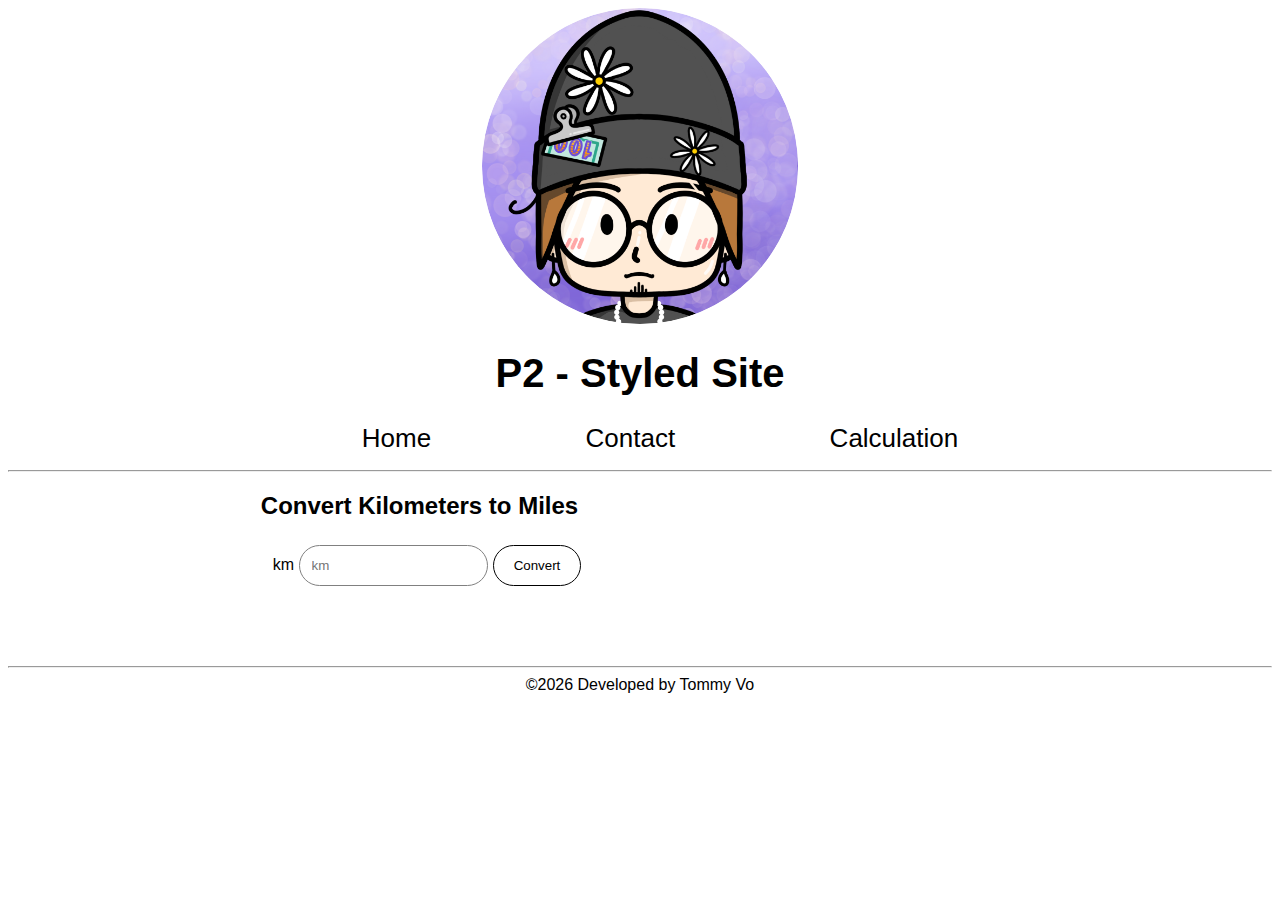
==== calculation.html @ d1adf96e "Completed Calculations page" ====
<!DOCTYPE html>
<html>
    <head>
        <title>P2 | Calculation</title>
    </head>
    <body>
        <header>
            <img src="ProfPic.jpg" id="profPic" alt="Tommy Vo Self Portrait Cartoonized">
            <h1 class="title">P2 - Styled Site</h1>
        </header>
        <nav>
            <ul>
                <li><a href="./index.html">Home</a></li>
                <li><a href="./contact.html">Contact</a></li>
                <li><a href="./calculation.html">Calculation</a></li>
            </ul>
        </nav>
        <hr>
        <main>
            <div class="container">
                <h2>Convert Kilometers to Miles</h2>
                <label>km</label>
                <input type="number" id="km" placeholder="km">
                <input type="button" onclick="convert()" value="Convert"><br>
                <label id="mi"></label>
            </div>
            <hr>
        </main>
        <footer>
            <div id="copyrightInfo"></div>
        </footer>
        <script type="text/javascript">
            document.getElementById("copyrightInfo").innerHTML = "&copy;" + new Date().getFullYear() + " Developed by Tommy Vo";
            
            function convert() {
                var km = document.getElementById("km").value;
                document.getElementById("mi").innerHTML = "<span class='calcValue'>" + km + "</span>" + "km = " + "<span class='calcValue'>" + (km * 0.62137119) + "</span>" + "mi";
            }
        </script>
        <style>
            html {
                font-family: "Gothic Century", "Avenir", sans-serif;
            }
            #profPic {
                width: 25%;
                border-radius: 50%;
                display: block;
                margin-left: auto;
                margin-right: auto;
            }
            .title {
                text-align: center;
                font-size: 40px;
            }
            nav > ul > li {
                display: inline-block;
                margin: 0 75px;
                font-size: 26px;
            }
            nav > ul {
                text-align: center;
            }
            a {
                text-decoration: none;
                color: black;
            }
            #copyrightInfo {
                text-align: center;
            }
            label {
                margin-left: 12px;
            }
            input[type=number], select, textarea {
                width: 25%;
                padding: 12px;
                border: 1px gray solid;
                border-radius: 24px;
                box-sizing: border-box;
                margin: 6px 0 16px 0;
                resize: vertical;
            }
            input[type=button] {
                background-color: white;
                color: black;
                padding: 12px 20px;
                border: 1px black solid;
                border-radius: 24px;
                cursor: pointer;
            }
            input[type=button]:hover {
                background-color: #DDDDDD;
            }
            textarea {
                height: 150px;
            }
            .container {
                padding: 0 20% 3% 20%;
            }
            .calcValue {
                font-size: 24px;
                font-weight: bold;
            }
        </style>
    </body>
</html>
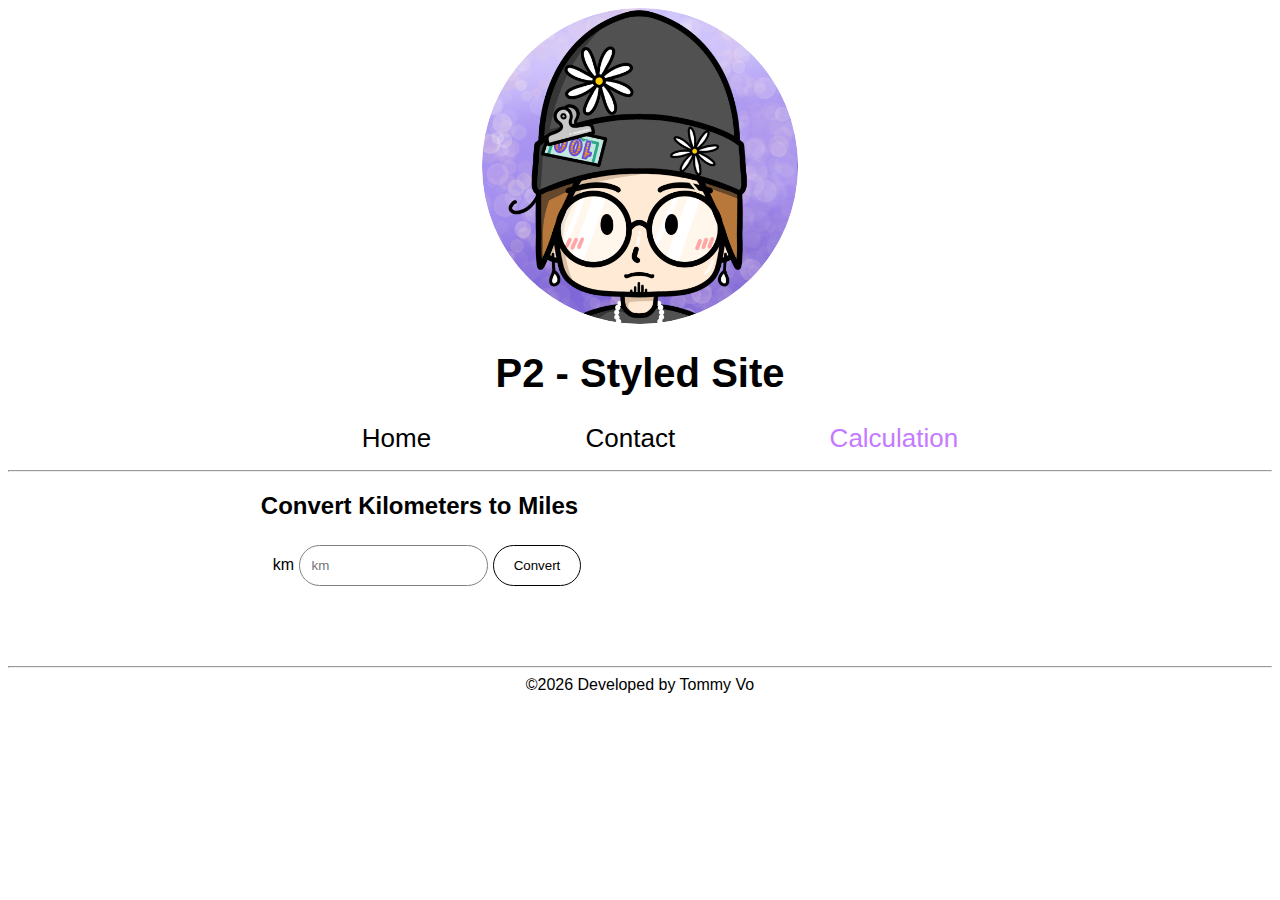
==== commit 0683202c: "Added navbar page indicator" ====
--- a/calculation.html
+++ b/calculation.html
@@ -1,72 +1,10 @@
 <!DOCTYPE html>
-<html>
+<html lang="en">
     <head>
+        <meta charset="utf-8">
         <title>P2 | Calculation</title>
-    </head>
-    <body>
-        <header>
-            <img src="ProfPic.jpg" id="profPic" alt="Tommy Vo Self Portrait Cartoonized">
-            <h1 class="title">P2 - Styled Site</h1>
-        </header>
-        <nav>
-            <ul>
-                <li><a href="./index.html">Home</a></li>
-                <li><a href="./contact.html">Contact</a></li>
-                <li><a href="./calculation.html">Calculation</a></li>
-            </ul>
-        </nav>
-        <hr>
-        <main>
-            <div class="container">
-                <h2>Convert Kilometers to Miles</h2>
-                <label>km</label>
-                <input type="number" id="km" placeholder="km">
-                <input type="button" onclick="convert()" value="Convert"><br>
-                <label id="mi"></label>
-            </div>
-            <hr>
-        </main>
-        <footer>
-            <div id="copyrightInfo"></div>
-        </footer>
-        <script type="text/javascript">
-            document.getElementById("copyrightInfo").innerHTML = "&copy;" + new Date().getFullYear() + " Developed by Tommy Vo";
-            
-            function convert() {
-                var km = document.getElementById("km").value;
-                document.getElementById("mi").innerHTML = "<span class='calcValue'>" + km + "</span>" + "km = " + "<span class='calcValue'>" + (km * 0.62137119) + "</span>" + "mi";
-            }
-        </script>
+        <link rel="stylesheet" href="master.css">
         <style>
-            html {
-                font-family: "Gothic Century", "Avenir", sans-serif;
-            }
-            #profPic {
-                width: 25%;
-                border-radius: 50%;
-                display: block;
-                margin-left: auto;
-                margin-right: auto;
-            }
-            .title {
-                text-align: center;
-                font-size: 40px;
-            }
-            nav > ul > li {
-                display: inline-block;
-                margin: 0 75px;
-                font-size: 26px;
-            }
-            nav > ul {
-                text-align: center;
-            }
-            a {
-                text-decoration: none;
-                color: black;
-            }
-            #copyrightInfo {
-                text-align: center;
-            }
             label {
                 margin-left: 12px;
             }
@@ -101,5 +39,40 @@
                 font-weight: bold;
             }
         </style>
+    </head>
+    <body>
+        <header>
+            <img src="ProfPic.jpg" id="profPic" alt="Tommy Vo Self Portrait Cartoonized">
+            <h1 class="title">P2 - Styled Site</h1>
+        </header>
+        <nav>
+            <ul>
+                <li><a href="./index.html">Home</a></li>
+                <li><a href="./contact.html">Contact</a></li>
+                <li><a href="./calculation.html" style="color: #c57aff;">Calculation</a></li>
+            </ul>
+        </nav>
+        <hr>
+        <main>
+            <div class="container">
+                <h2>Convert Kilometers to Miles</h2>
+                <label>km</label>
+                <input type="number" id="km" placeholder="km">
+                <input type="button" onclick="convert()" value="Convert"><br>
+                <label id="mi"></label>
+            </div>
+            <hr>
+        </main>
+        <footer>
+            <div id="copyrightInfo"></div>
+        </footer>
+        <script>
+            document.getElementById("copyrightInfo").innerHTML = "&copy;" + new Date().getFullYear() + " Developed by Tommy Vo";
+            
+            function convert() {
+                var km = document.getElementById("km").value;
+                document.getElementById("mi").innerHTML = "<span class='calcValue'>" + km + "</span>" + "km = " + "<span class='calcValue'>" + (km * 0.62137119) + "</span>" + "mi";
+            }
+        </script>
     </body>
 </html>--- a/master.css
+++ b/master.css
@@ -0,0 +1,29 @@
+html {
+    font-family: "Gothic Century", "Avenir", sans-serif;
+}
+#profPic {
+    width: 25%;
+    border-radius: 50%;
+    display: block;
+    margin-left: auto;
+    margin-right: auto;
+}
+.title {
+    text-align: center;
+    font-size: 40px;
+}
+nav > ul > li {
+    display: inline-block;
+    margin: 0 75px;
+    font-size: 26px;
+}
+nav > ul {
+    text-align: center;
+}
+a {
+    text-decoration: none;
+    color: black;
+}
+#copyrightInfo {
+    text-align: center;
+}